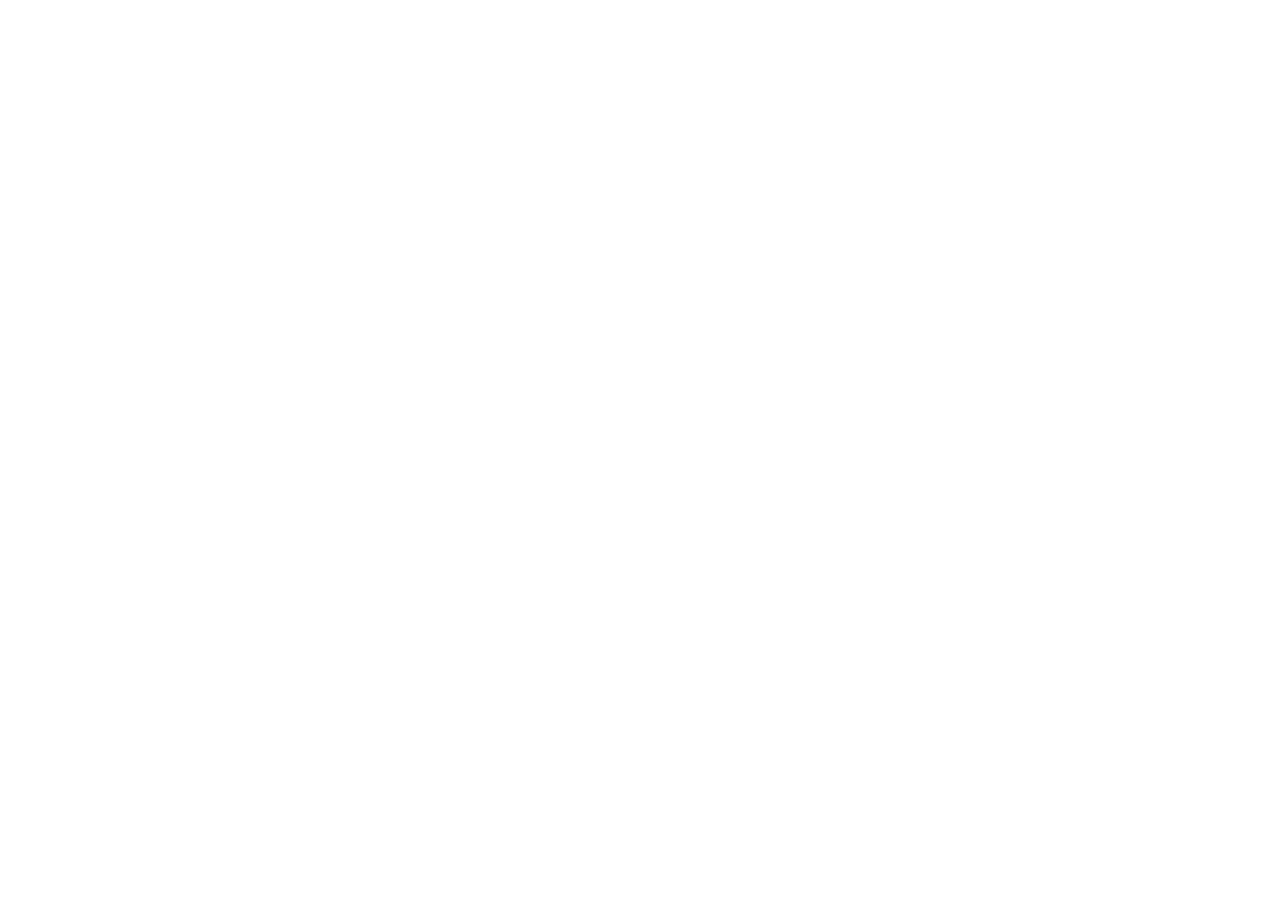
==== l1.html @ dc8177d0 "add two file" ====
<!DOCTYPE html>
<html lang="en">
<head>
    <meta charset="UTF-8">
    <meta name="viewport" content="width=device-width, initial-scale=1.0">
    <title>Document</title>
</head>
<body>
    
</body>
</html>
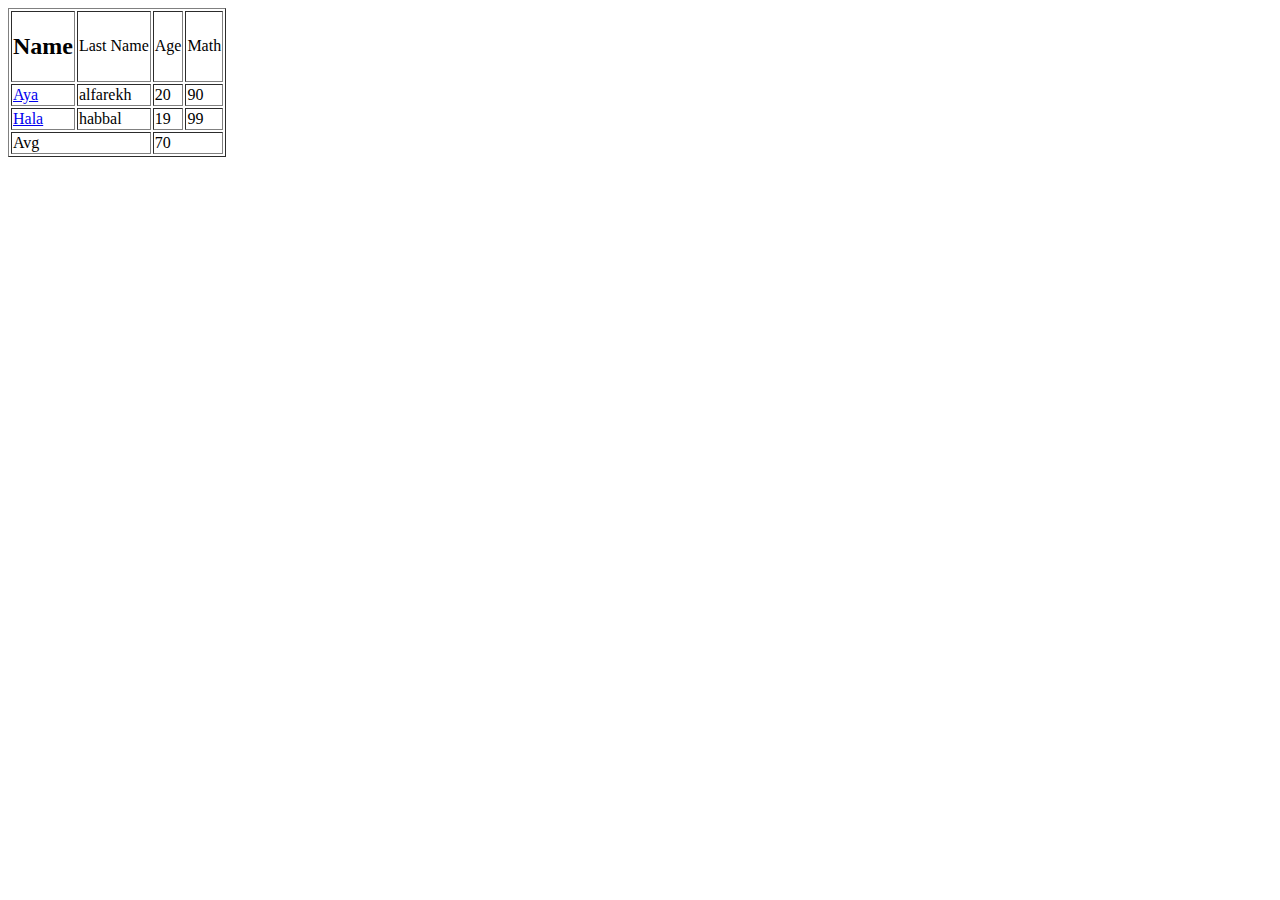
==== commit e8231aee: "update" ====
--- a/l1.html
+++ b/l1.html
@@ -1,11 +1,47 @@
 <!DOCTYPE html>
 <html lang="en">
+
 <head>
     <meta charset="UTF-8">
     <meta name="viewport" content="width=device-width, initial-scale=1.0">
-    <title>Document</title>
+    <title>
+        <Tables>
+    </title>
 </head>
+
 <body>
-    
+    <table border="1">
+        <thead>
+            <tr>
+                <td>
+                    <h2>Name</h2>
+                </td>
+                <td>Last Name</td>
+                <td>Age</td>
+                <td>Math</td>
+            </tr>
+        </thead>
+        <tr>
+            <td><a href="Aya.html">Aya</a></td>
+            <td>alfarekh</td>
+            <td>20</td>
+            <td>90</td>
+        </tr>
+        <tbody>
+            <tr>
+                <td><a href="Hala.html">Hala</a></td>
+                <td>habbal</td>
+                <td>19</td>
+                <td>99</td>
+            </tr>
+        </tbody>
+        <tfoot>
+            <tr>
+                <td colspan="2">Avg</td>
+                <td colspan="2">70</td>
+            </tr>
+        </tfoot>
+    </table>
 </body>
+
 </html>